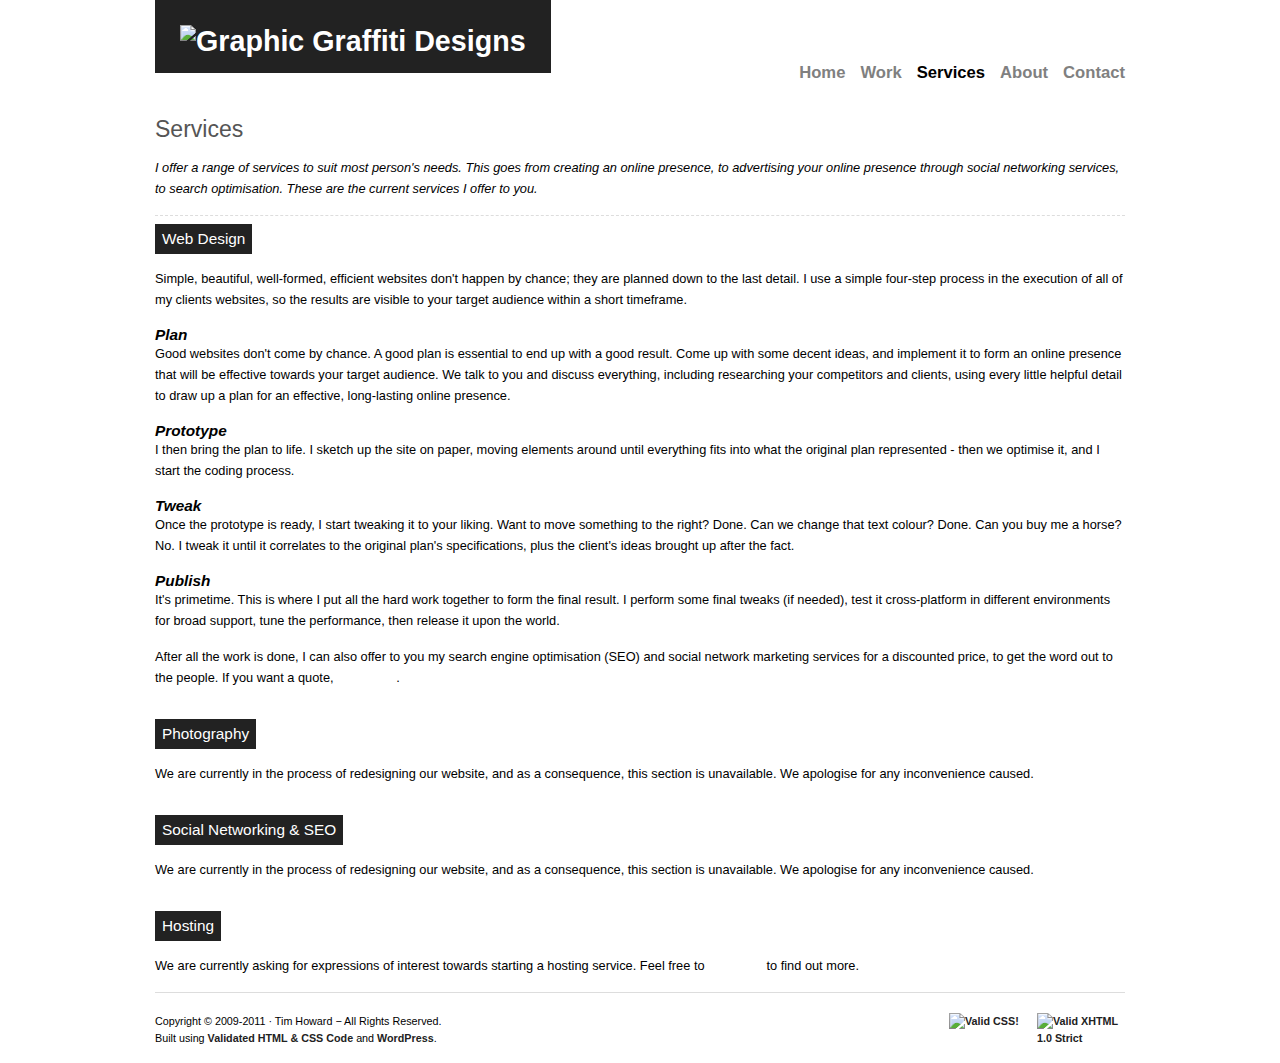
==== services/index.html @ 26f69d27 "First commit" ====
<!DOCTYPE html PUBLIC "-//W3C//DTD XHTML 1.0 Strict//EN" "http://www.w3.org/TR/xhtml1/DTD/xhtml1-strict.dtd">
<html xmlns="http://www.w3.org/1999/xhtml" xml:lang="en" lang="en">
<head>
	<meta http-equiv="Content-Type" content="text/html; charset=UTF-8" />
	<meta name="Robots" content="index,follow" />
	<meta name="author" content="Graphic Graffiti Designs" />
	<meta name="description" content="A web design agency in Melbourne, Australia." />
	<meta name="keywords" content="web, design, australia, melbourne" />
	<title>Graphic Graffiti Designs</title>
	<link rel="stylesheet" type="text/css" href="../css/screen.css" media="screen" />
</head>
<body>
	<div id="content">
		<div id="logo">
			<h1><a href="index.html"><img src="http://www.graphicgraffiti.com.au/images/logo.png" alt="Graphic Graffiti Designs" /></a></h1>
		</div>
		<ul id="menu">
			<li><a href="http://graphicgraffiti.com.au/">Home</a></li>
			<li><a href="http://graphicgraffiti.com.au/work/">Work</a></li>
			<li class="current"><a href="http://graphicgraffiti.com.au/services/">Services</a></li>
			<li><a href="http://graphicgraffiti.com.au/about/">About</a></li>
			<li><a href="http://graphicgraffiti.com.au/contact/">Contact</a></li>
		</ul>
		<div class="spacer"></div>
		<div class="services">
			<div class="infopage">
				<h4>Services</h4>
				<p><em>I offer a range of services to suit most person's needs. This goes from creating an online presence, to advertising your online presence through social networking services, to search optimisation. These are the current services I offer to you.</em></p>
			</div>
		</div>
		<div class="pagebreak"></div>
		<div class="services">
			<h3>Web Design</h3>
			<p>Simple, beautiful, well-formed, efficient websites don't happen by chance; they are planned down to the last detail. I use a simple four-step process in the execution of all of my clients websites, so the results are visible to your target audience within a short timeframe.</p>
			<h2><em>Plan</em></h2>
			<p>Good websites don't come by chance. A good plan is essential to end up with a good result. Come up with some decent ideas, and implement it to form an online presence that will be effective towards your target audience. We talk to you and discuss everything, including researching your competitors and clients, using every little helpful detail to draw up a plan for an effective, long-lasting online presence.</p>
			<h2><em>Prototype</em></h2>
			<p>I then bring the plan to life. I sketch up the site on paper, moving elements around until everything fits into what the original plan represented - then we optimise it, and I start the coding process.</p>
			<h2><em>Tweak</em></h2>
			<p>Once the prototype is ready, I start tweaking it to your liking. Want to move something to the right? Done. Can we change that text colour? Done. Can you buy me a horse? No. I tweak it until it correlates to the original plan's specifications, plus the client's ideas brought up after the fact.</p>
			<h2><em>Publish</em></h2>
			<p>It's primetime. This is where I put all the hard work together to form the final result. I perform some final tweaks (if needed), test it cross-platform in different environments for broad support, tune the performance, then release it upon the world.</p>
			
			<p>After all the work is done, I can also offer to you my search engine optimisation (SEO) and social network marketing services for a discounted price, to get the word out to the people. If you want a quote, <a href="http://graphicgraffiti.com.au/contact/">click here</a>.</p>
			<br />
			<h3>Photography</h3>
			<p>We are currently in the process of redesigning our website, and as a consequence, this section is unavailable. We apologise for any inconvenience caused.</p>
			<br />
			<h3>Social Networking &amp; SEO</h3>
			<p>We are currently in the process of redesigning our website, and as a consequence, this section is unavailable. We apologise for any inconvenience caused.</p>
			<br />
			<h3>Hosting</h3>
			<p>We are currently asking for expressions of interest towards starting a hosting service. Feel free to <a href="mailto:timhoward@graphicgraffiti.com.au">email me</a> to find out more.</p>
		</div>
		<div id="footer">
			<p><a href="http://validator.w3.org/check?uri=referer"><img class="w3valid" src="http://www.w3.org/Icons/valid-xhtml10" alt="Valid XHTML 1.0 Strict" height="31" width="88" /></a><a href="http://jigsaw.w3.org/css-validator/check/referer"><img class="w3valid" style="border:0;width:88px;height:31px" src="http://jigsaw.w3.org/css-validator/images/vcss" alt="Valid CSS!" /></a>
			Copyright &copy; 2009-2011 &middot; Tim Howard &minus; All Rights Reserved.<br />
			Built using <a href="http://validator.w3.org/check?uri=http%3A%2F%2Fgraphicgraffiti.com.au%2F">Validated HTML &amp; CSS Code</a> and <a href="http://wordpress.org/">WordPress</a>.
			</p>
		</div>	
	</div>
</body>
</html>
---- css/screen.css ----
/*
	Project: Graphic Graffiti Designs [Relaunch]
	Author:  Tim Howard [Graphic Graffiti Designs]
	Website: http://timhoward.graphicgraffiti.com.au/
	         http://graphicgraffiti.com.au/
	Date:    Monday, January 18 2010 8:20pm
	Copyrht: Copyright (c) 2010 Graphic Graffiti Designs
	
	Please do not copy our work, but feel free to use it for inspiration. We'd be grateful!
	This is the master CSS stylesheet.
*/

/* I don't like this; Let's start over... */
*{
	margin:0;
	padding:0
	}
*:focus,:active {
	outline:0
	}
img {
	border: 0
	}
/* Now let's get into business... */
body { 
	font: .8em "Helvetica Neue", Helvetica, Arial, sans-serif; 
	background: #fff; 
	color: #000; 
	}
a { 
	text-decoration: none;
	font-weight: bold; 
	color: #222; 
	}
h1 { 
	font-size: 1.4em; 
	font-weight: normal; 
	}
h1 a { 
	color: #fff; 
	font-size: 1.6em; 
	}
h2 { 
	font-size: 1.2em; 
	}
h3 { 
	font-size: 1.2em; 
	background: #222; 
	padding: 6px 7px; 
	color: #fff; 
	font-weight: normal; 
	margin: 0 0 15px; 
	float: left; 
	}
h4 { 
	margin: 0 0 15px; 
	color: #555;
	font-weight: normal; 
	font-size: 1.8em; 
	font-weight: normal; 
	}
h5 {
	margin: 0 0 15px;
	color: #fff;
	background: #222;
	font-weight: normal;
	font-size: 1.6em;
}
p { 
	clear: both; 
	line-height: 1.64em; 
	margin: 0 0 15px; 
	}
.line { 
	clear: both; 
	border-bottom: 1px dashed #ddd; 
	margin: 0 0 45px; 
	}
.pagebreak {
	clear: both;
	border-bottom: 1px dashed #ddd;
	margin: 0 0 8px;
    }
.pageline {
	clear: both;
	margin: 0 0 45px;
    }
.spacer {
	clear: both;
	margin: 0 0 8px;
    }
.clear { 
	clear: both; 
	}
/* All websites need content, or there's no point in having them... */
#content { 
	width: 970px; 
	margin: 0 auto; 
	}
#logo { 
	float: left; 
	background: #222; 
	padding: 50px 25px 15px; 
	margin: -25px 0 0px; 
	}
#menu { 
	float: right; 
	margin: 5px 0px 0; 
	}
#menu li { 
	display: inline; 
	font-size: 1.3em; 
	}
#menu li a { 
	float: left; 
	color: #808080; 
	padding: 0 0 5px; 
	margin: 58px 0 0 15px; 
	}
#menu li a:hover, #menu li.current a, #menu li a:focus { 
	color: #000;
	}
/* That's it for the top bit, now for introductions... */
#introduction { 
	/*background: url(../images/banner_background.jpg) no-repeat;*/
	padding: 30px 350px 0 0; 
	height: 425px; 
	margin: 0 0 35px; 
	}
#introduction h2 {
	font: 2em "Helvetica Neue", Helvetica, Arial, sans-serif;
    }
#slider{
	background: url(../images/banner_background.jpg) no-repeat right top;
	width:970px;
	position:relative;
	height:425px;
	border:5px solid #222;
	}
#slider_work {
	width: 970px;
	position: relative;
	height: 100px;
    }
.info { 
	float: left; 
	width: 250px; 
	}	
.infopage {
	float: left;
	width: 970px;
	padding-top: 20px;
    }
.testimonials { 
	float: right; 
	width: 630px; 
	margin: 0 0 20px; 
	}
.testimonials h3 { 
	background: #222; 
	font-size: .84em; 
	}
.testimonials h4 {
	background: #222;
	font-size: 1.2em;
    }
.testimonials li {
	list-style: none;
	line-height: 1.5em;
    }
.testimonials a {
	color: #fff;
    }
.services { 
	float: right; 
	width: 970px; 
	margin: 0 0 0px; 
	}
.services h3 { 
	background: #222; 
	font-size: 1.2em; 
	}
.services li {
	list-style: none;
	line-height: 1.5em;
	}
.services a {
	color: #fff;
	}
.social { 
	float: right; 
	width: 630px; 
	margin: 0 0 20px; 
	}
.social h3 { 
	background: #222; 
	font-size: .84em; 
	}
.social li {
	list-style: none;
	line-height: 1.5em;
	}
.social a {
	color: #000;
	}
.third { 
	float: left; 
	width: 296px; 
	margin: 0 40px 20px 0; 
	}
.last { 
	margin-right: 0; 
	}
#footer { 
	clear: both; 
	font-size: .84em; 
	border-top: 1px solid #ddd; 
	padding: 20px 0 0; 
	}
/* Give viewers the bird... I mean the Twitter bird that is... */
li.twitter{
    background: url(http://graphicgraffiti.com.au/images/social/twitter.png) no-repeat left 50%;
    text-indent: 20px;
    }
li.facebook{
    background: url(http://graphicgraffiti.com.au/images/social/facebook.png) no-repeat left 50%;
    text-indent: 20px;
    }
li.flickr{
    background: url(http://graphicgraffiti.com.au/images/social/flickr.png) no-repeat left 50%;
    text-indent: 20px;
    }
li.digg{
    background: url(http://graphicgraffiti.com.au/images/social/digg.png) no-repeat left 50%;
    text-indent: 20px;
    }
li.lastfm{
    background: url(http://graphicgraffiti.com.au/images/social/lastfm.png) no-repeat left 50%;
    text-indent: 20px;
    }
li.delicious{
    background: url(http://graphicgraffiti.com.au/images/social/delicious.png) no-repeat left 50%;
    text-indent: 20px;
    }
li.technorati{
    background: url(http://graphicgraffiti.com.au/images/social/technorati.png) no-repeat left 50%;
    text-indent: 20px;
    }
li.youtube{
    background: url(http://graphicgraffiti.com.au/images/social/youtube.png) no-repeat left 50%;
    text-indent: 20px;
    }
li.friendfeed{
    background: url(http://graphicgraffiti.com.au/images/social/friendfeed.png) no-repeat left 50%;
    text-indent: 20px;
    }
li.vimeo{
    background: url(http://graphicgraffiti.com.au/images/social/vimeo.png) no-repeat left 50%;
    text-indent: 20px;
    }
li.dopplr{
    background: url(http://graphicgraffiti.com.au/images/social/dopplr.png) no-repeat left 50%;
    text-indent: 20px;
    }
li.blog{
	background: url(http://graphicgraffiti.com.au/images/social/blog.png) no-repeat left 50%;
	text-indent: 20px;
}

.w3valid{
	float: right;
}

/* This is for the Work (Portfolio) page. */

.worktable { 
	float: left; 
	width: 920px; 
	padding: 0 10px 0 10px; 
	}
ul.worktable-min { 
	width: 940px; 
	list-style: none;
	padding: 10px 0 0 0; 
	margin: 0 0 0 -10px; 
	}
ul.worktable-min li { 
	float: left;
	width: 140px; 
	height: 190px;  
	font-size: 12px; 
	text-align: center; 
	padding: 24px; 
	-moz-border-radius: 5px; 
	-webkit-border-radius: 5px; 
	border-radius: 5px; 
	-webkit-transition: all .2s linear;
	-moz-transition: all .2s linear; 
	-o-transition: all .2s linear;
	transition: all .2s linear;
	-webkit-backface-visibility: hidden;
	}
ul.worktable-min li img { 
	-moz-opacity: 0.4; 
	filter: alpha(opacity=40); 
	opacity: 0.4; 
	-webkit-transition: all .2s linear;
	-webkit-backface-visibility: hidden;
	}
ul.worktable-min a {
	color: #222; 
	font-size: 14px; 
	font-weight: bold; 
	line-height: 20px;  
	}
ul.worktable-min li:hover { 
	float: left; 
	background-color: rgba(255,255,255,0.1);
	padding: 24px; 
	}
ul.worktable-min li:hover a { 
	color: #222; 
	font-weight: bold; 
	}
ul.worktable-min li:hover img { 
	-moz-opacity: 1;
	filter: alpha(opacity=100);
	opacity: 1;
	-webkit-backface-visibility: hidden;
	}
ul.worktable-min img { 
	width: 140px; 
	height: 140px; 
	margin-bottom: 5px;
	-moz-border-radius: 90px; 
	-webkit-border-radius: 90px; 
	border-radius: 90px;  
	}
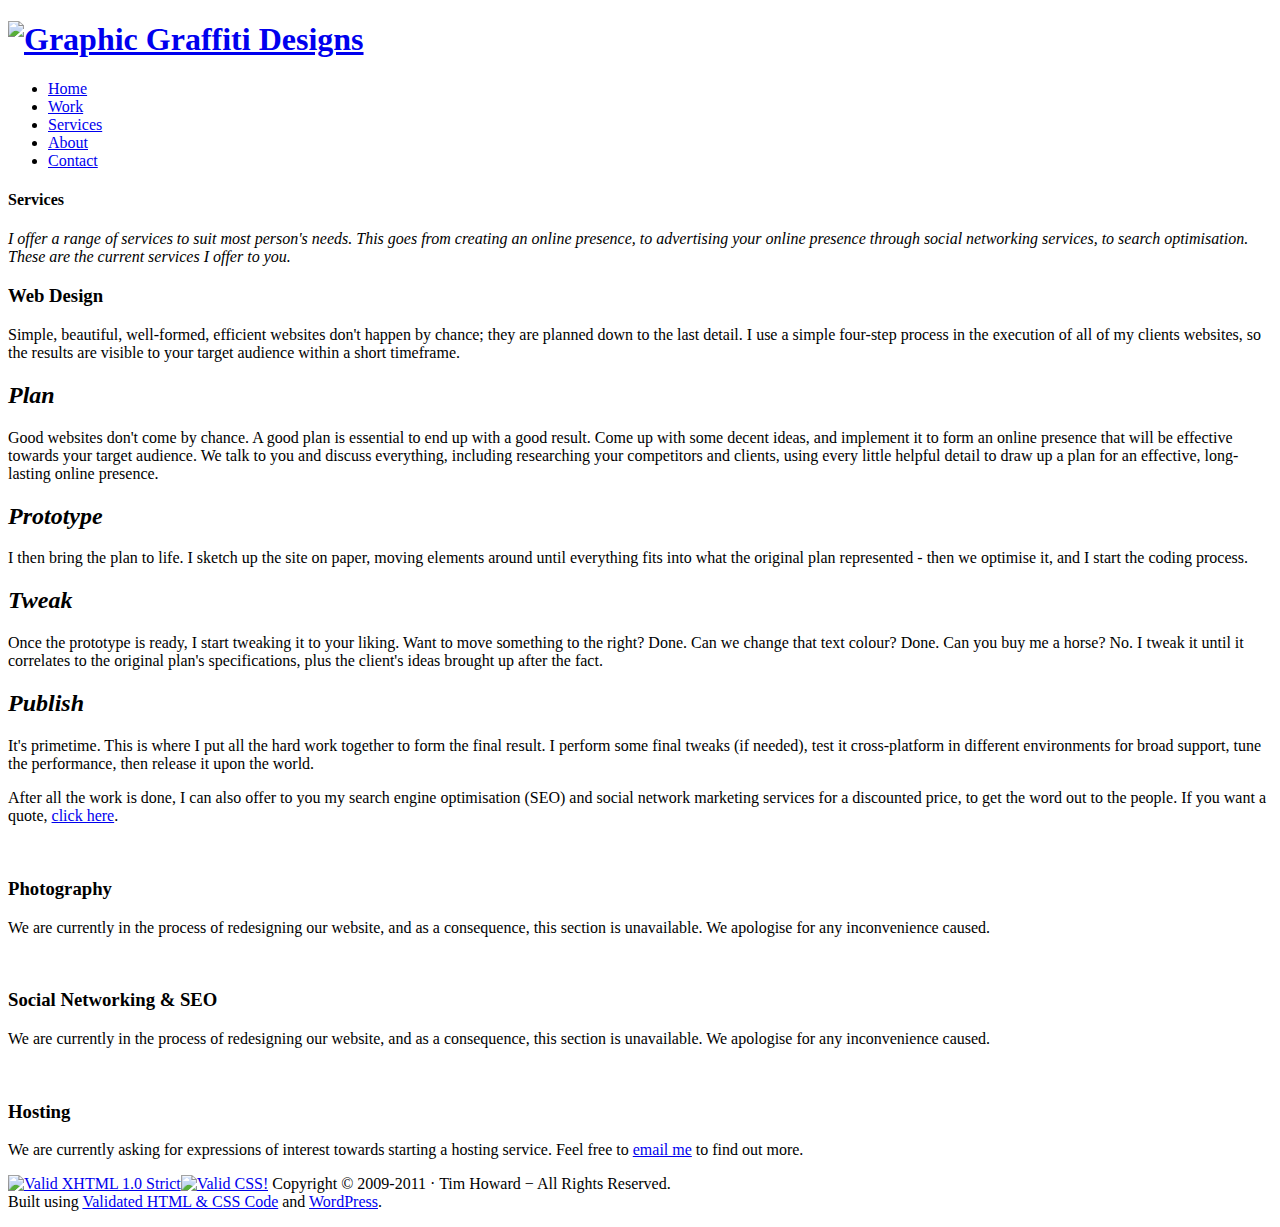
==== commit 51e63622: "First commit" ====
--- a/services/index.html
+++ b/services/index.html
@@ -7,7 +7,7 @@
 	<meta name="description" content="A web design agency in Melbourne, Australia." />
 	<meta name="keywords" content="web, design, australia, melbourne" />
 	<title>Graphic Graffiti Designs</title>
-	<link rel="stylesheet" type="text/css" href="../css/screen.css" media="screen" />
+	<link rel="stylesheet" type="text/css" href="http://www.graphicgraffiti.com.au/css/screen.css" media="screen" />
 </head>
 <body>
 	<div id="content">
